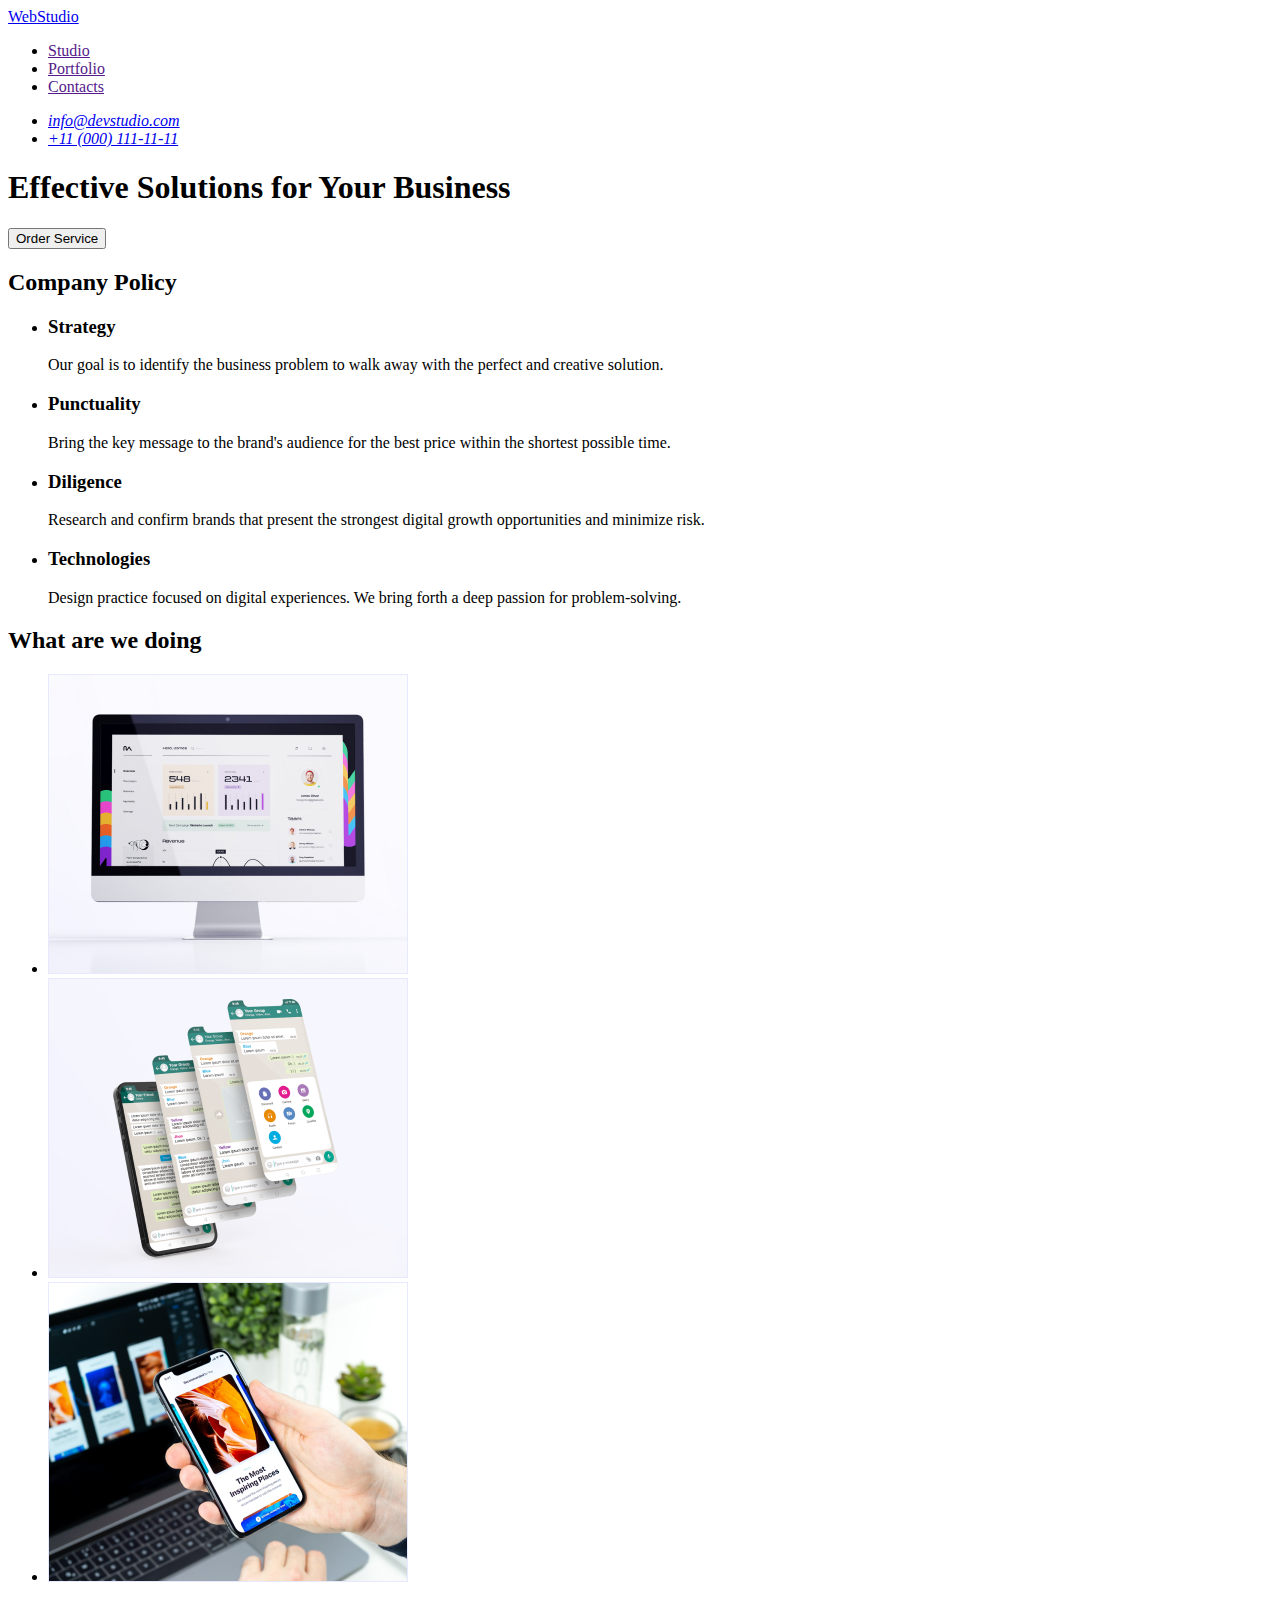
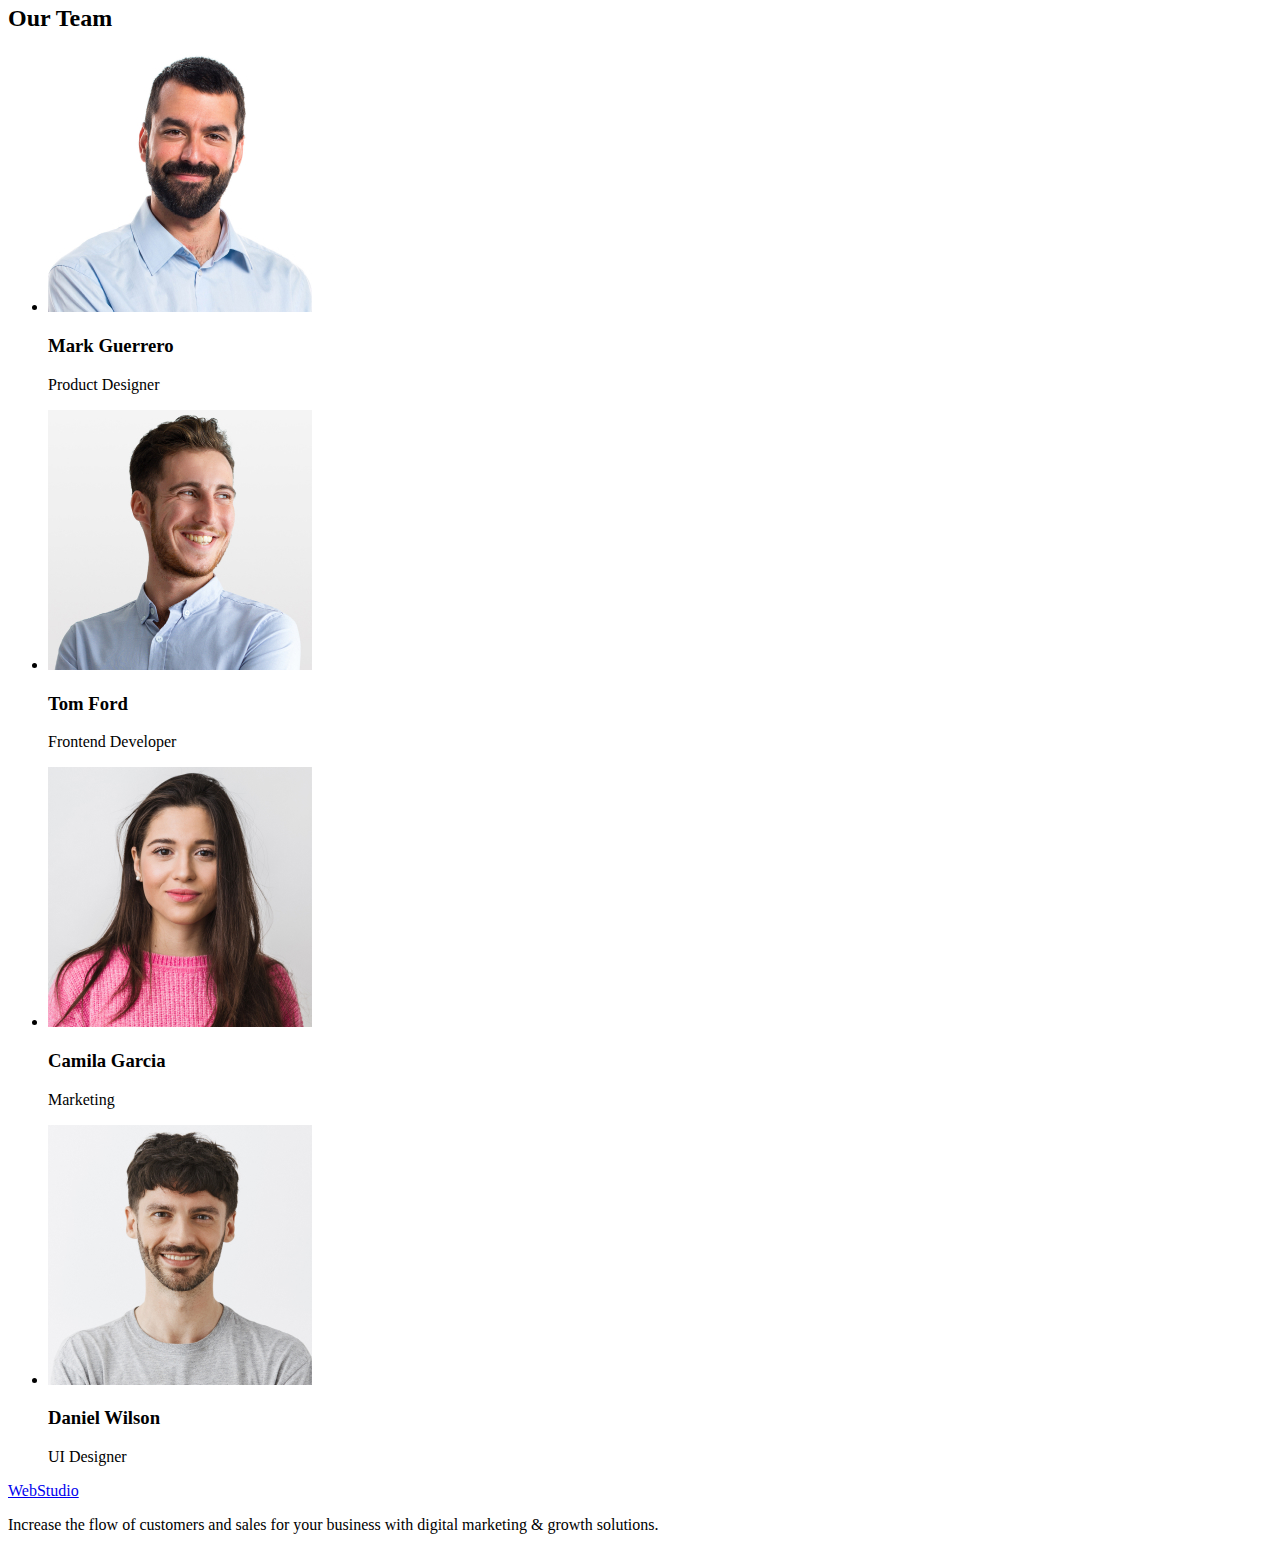
==== index.html @ d3238a55 "Initial commit" ====
<!DOCTYPE html>
<html lang="en">
  <head>
    <meta charset="UTF-8" />
    <meta http-equiv="X-UA-Compatible" content="IE=edge" />
    <meta name="viewport" content="width=device-width, initial-scale=1.0" />
    <title>Document</title>
  </head>
  <body>
    <!-- Header section -->
    <header>
      <nav>
        <a href="./index.html">WebStudio</a>
        <ul>
          <li><a href="">Studio</a></li>
          <li><a href="">Portfolio</a></li>
          <li><a href="">Contacts</a></li>
        </ul>
      </nav>
      <address>
        <ul>
          <li><a href="mailto:info@devstudio.com">info@devstudio.com</a></li>
          <li><a href="tel:+110001111111">+11 (000) 111-11-11</a></li>
        </ul>
      </address>
    </header>
    <main>
      <!-- Hero section -->
      <section>
        <h1>
          Effective Solutions for Your Business
        </h1>
        <button type="button">Order Service</button>
      </section>
      <!-- Section 1 -->
      <section>
        <h2>Company Policy</h2>
        <ul>
          <li>
            <h3>Strategy</h3>
            <p>Our goal is to identify the business
              problem to walk away with the perfect and creative solution. 
            </p>
          </li>
          <li>
            <h3>Punctuality</h3>
            <p>
              Bring the key message to the brand's audience for the best price
              within the shortest possible time.
            </p>
          </li>
          <li>
            <h3>Diligence</h3>
            <p>
              Research and confirm brands that present the strongest digital
              growth opportunities and minimize risk.
            </p>
          </li>
          <li>
            <h3>Technologies</h3>
            <p>
              Design practice focused on digital experiences. We bring forth a
              deep passion for problem-solving.
            </p>
          </li>
        </ul>
      </section>
      <!-- Section 2 -->
      <section>
        <h2>What are we doing</h2>
        <ul>
          <li>
            <img
              src="./images/Section2/img1.jpg"
              alt="full-fledged multi-page website"
              width="360"
            />
          </li>
          <li>
            <img
              src="./images/Section2/img2.jpg"
              alt="messenger"
              width="360"
            />
          </li>
          <li>
            <img
              src="./images/Section2/img3.jpg"
              alt="phone app"
              width="360"
            />
          </li>
        </ul>
      </section>
      <!-- Section 3 -->
      <section>
        <h2>Our Team</h2>
        <ul>
          <li>
            <img
              src="./images/Section3/teamcard1.jpg"
              alt="Mark Guerrero"
              width="264"/>
              <h3>Mark Guerrero</h3>
              <p>Product Designer</p>
          </li>
          <li><img src="./images/Section3/teamcard2.jpg" alt="Tom Ford" width="264">
          <h3>Tom Ford</h3>
          <p>Frontend Developer</p>
        </li>
          <li><img src="./images/Section3/teamcard3.jpg" alt="Camila Garcia" width="264">
          <h3>Camila Garcia</h3>
          <p>Marketing</p>
        </li>
          <li>
            <img src="./images/Section3/teamcard4.jpg" alt="Daniel Wilson" width="264"> 
            <h3>Daniel Wilson</h3>
            <p>UI Designer</p>
          </li>
        </ul>
      </section>
    </main>
    <!--Footer section -->
    <footer>
      <a href="./index.html">WebStudio</a>
      <p>Increase the flow of customers and sales for your business with digital marketing & growth solutions.</p>
    </footer>
  </body>
</html>
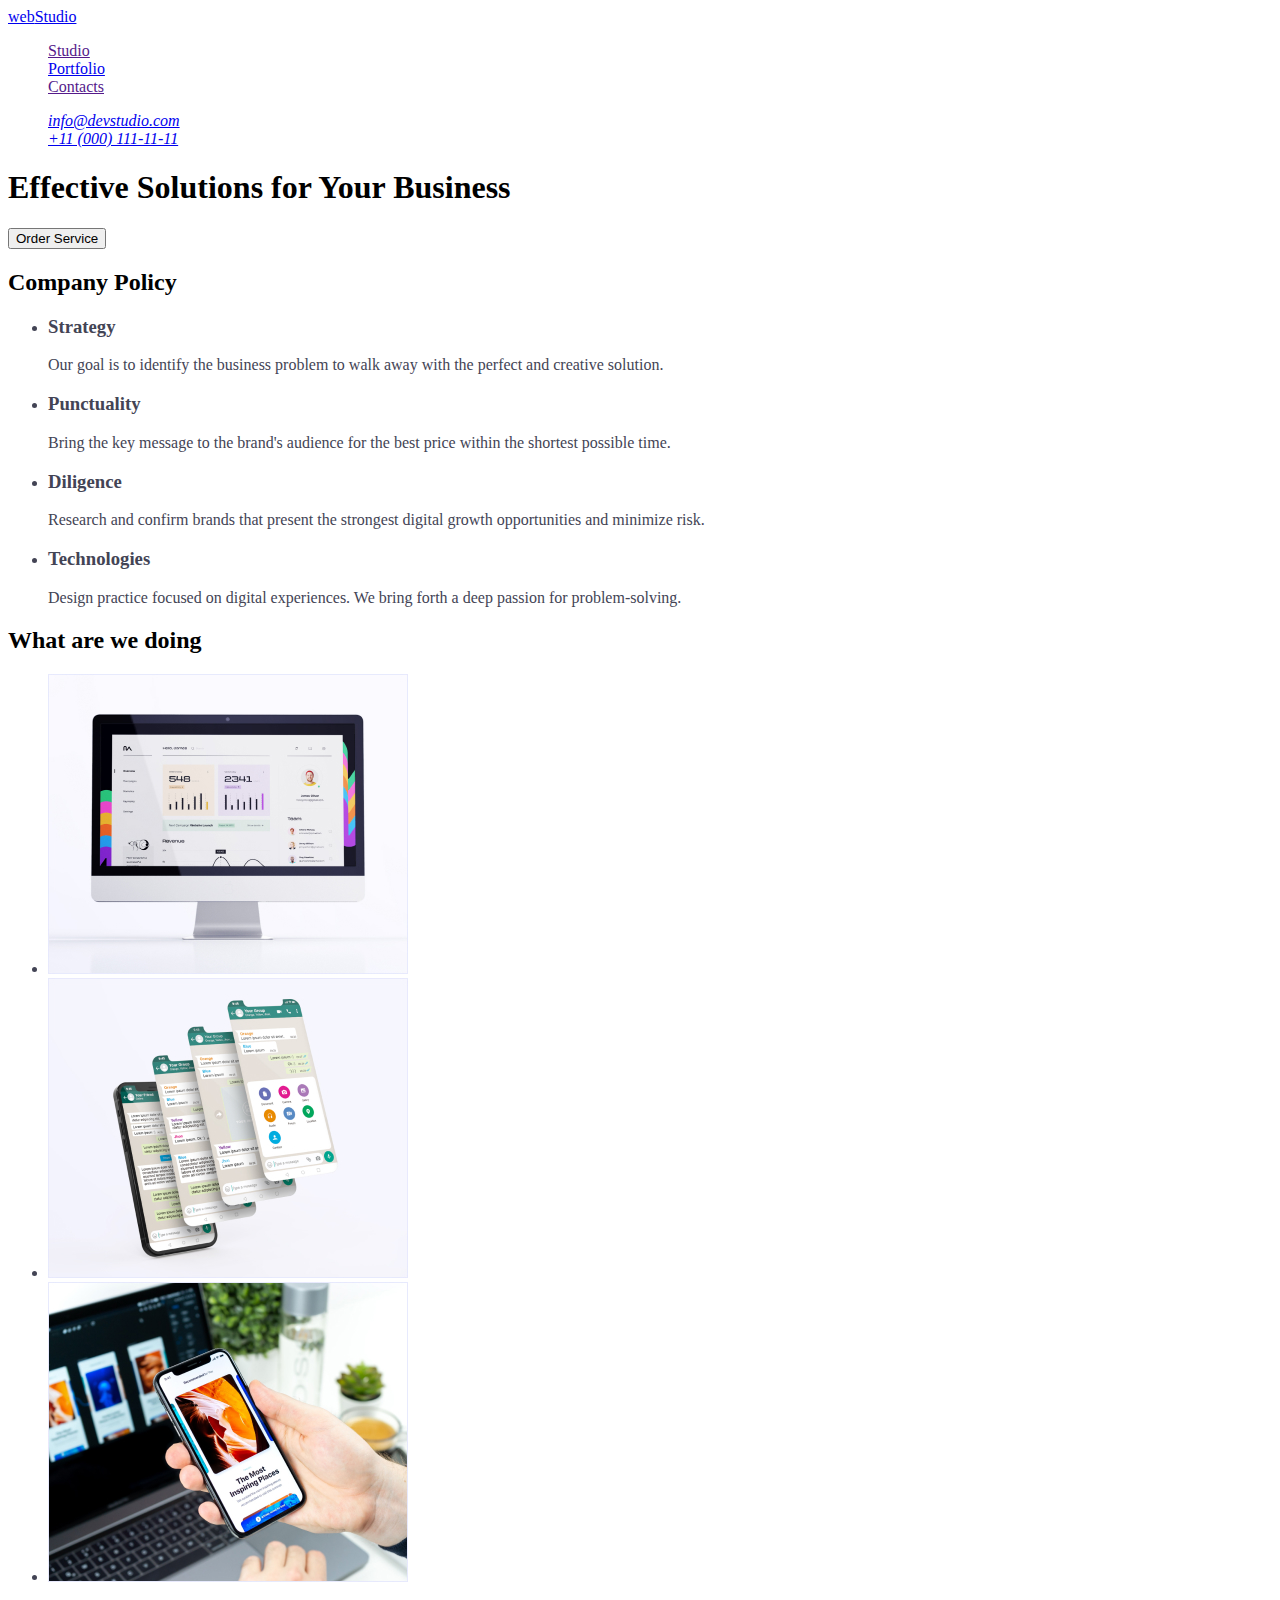
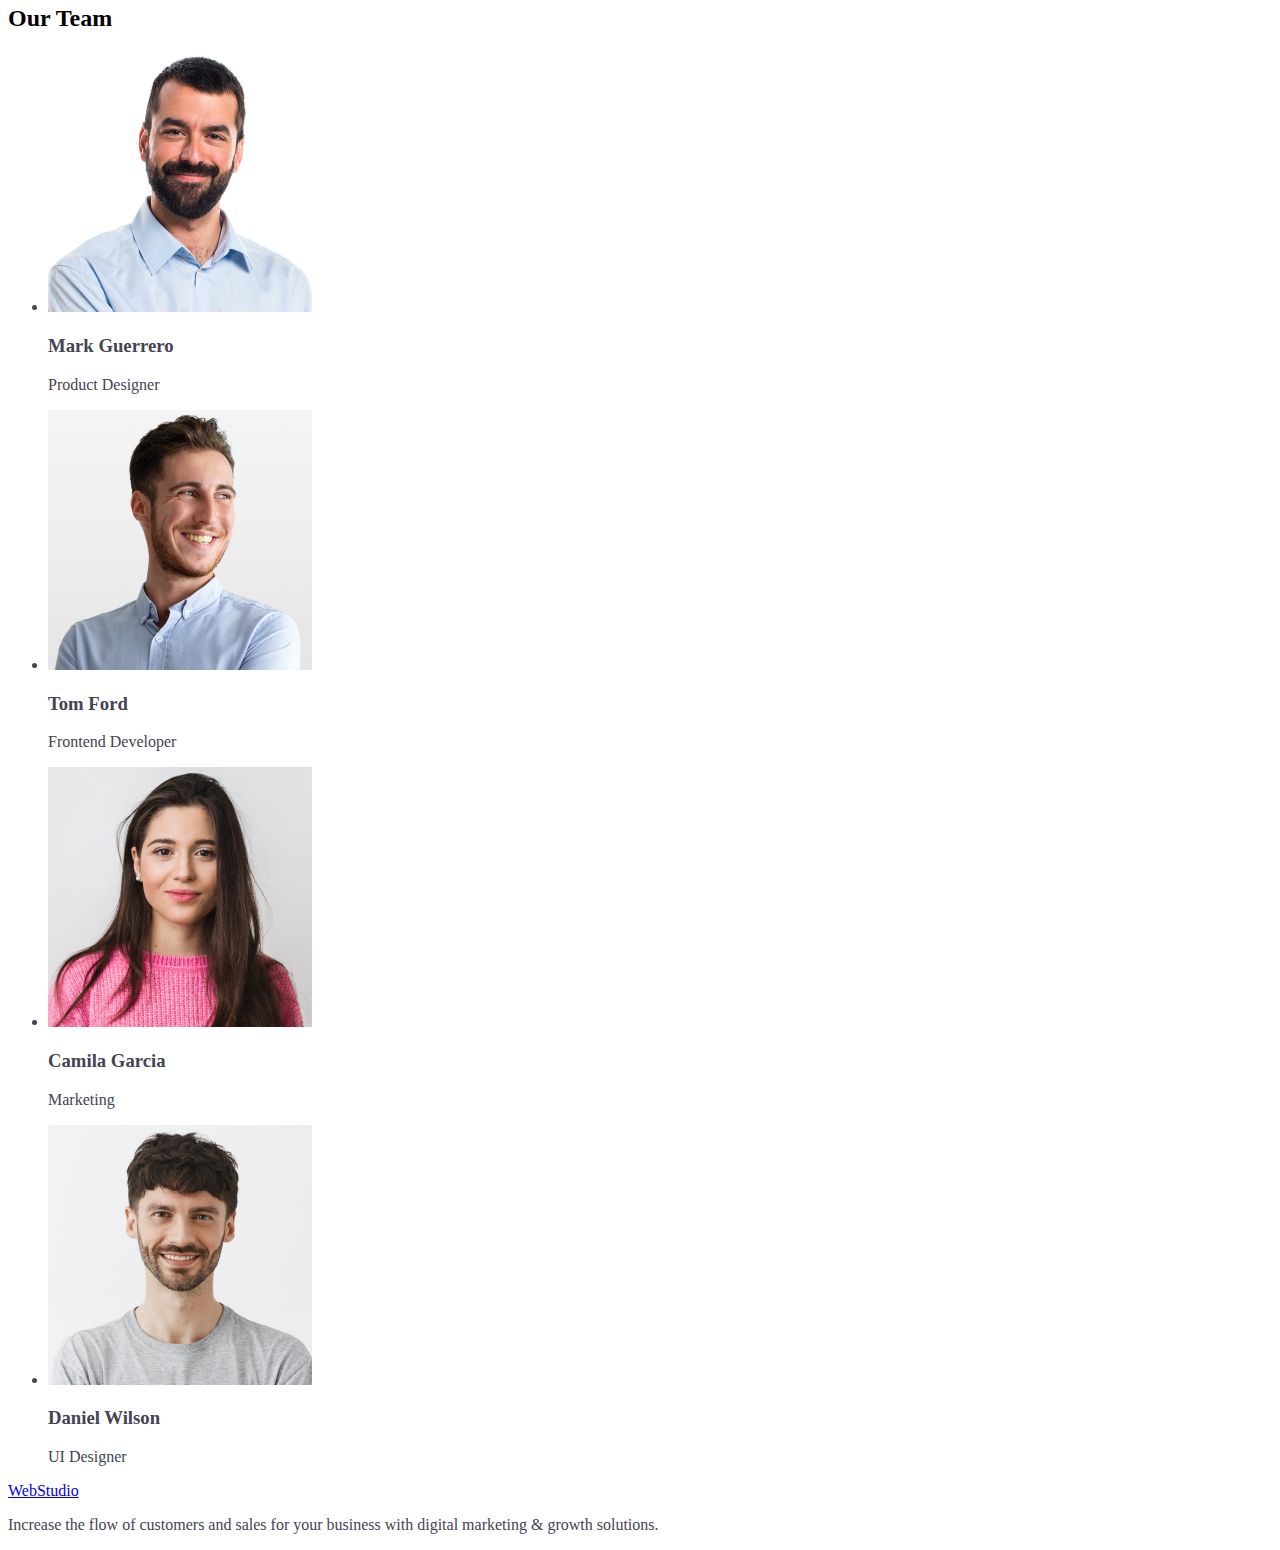
==== commit 5370292e: "upgrade styles css" ====
--- a/index.html
+++ b/index.html
@@ -5,20 +5,22 @@
     <meta http-equiv="X-UA-Compatible" content="IE=edge" />
     <meta name="viewport" content="width=device-width, initial-scale=1.0" />
     <title>Document</title>
+    <link rel ="stylesheet" href="css/styles.css">
   </head>
   <body>
     <!-- Header section -->
     <header>
       <nav>
-        <a href="./index.html">WebStudio</a>
-        <ul>
-          <li><a href="">Studio</a></li>
-          <li><a href="">Portfolio</a></li>
-          <li><a href="">Contacts</a></li>
+        <a href="./index.html"class="Logo"><span>web</span>Studio</a>
+
+        <ul class="site-nav list">
+          <li><a href=""class="link">Studio</a></li>
+          <li><a href="./portfolio.html"class="link">Portfolio</a></li> 
+          <li><a href=""class="link">Contacts</a></li>
         </ul>
       </nav>
       <address>
-        <ul>
+        <ul class="site-address list">
           <li><a href="mailto:info@devstudio.com">info@devstudio.com</a></li>
           <li><a href="tel:+110001111111">+11 (000) 111-11-11</a></li>
         </ul>
@@ -26,15 +28,15 @@
     </header>
     <main>
       <!-- Hero section -->
-      <section>
-        <h1>
+      <section class="hero">
+        <h1 class="hero-title">
           Effective Solutions for Your Business
         </h1>
         <button type="button">Order Service</button>
       </section>
       <!-- Section 1 -->
-      <section>
-        <h2>Company Policy</h2>
+      <section class="section">
+        <h2 class="section-title">Company Policy</h2>
         <ul>
           <li>
             <h3>Strategy</h3>
@@ -66,8 +68,10 @@
         </ul>
       </section>
       <!-- Section 2 -->
-      <section>
-        <h2>What are we doing</h2>
+      <section class="section">
+        <h2 class="section-title">
+          What are we doing
+        </h2>
         <ul>
           <li>
             <img
@@ -93,8 +97,10 @@
         </ul>
       </section>
       <!-- Section 3 -->
-      <section>
-        <h2>Our Team</h2>
+      <section class="section">
+        <h2 class="section-title">
+          Our Team
+        </h2>
         <ul>
           <li>
             <img
@@ -121,7 +127,7 @@
       </section>
     </main>
     <!--Footer section -->
-    <footer>
+    <footer class="footer">
       <a href="./index.html">WebStudio</a>
       <p>Increase the flow of customers and sales for your business with digital marketing & growth solutions.</p>
     </footer>
--- a/css/styles.css
+++ b/css/styles.css
@@ -0,0 +1,34 @@
+body {
+    background-color: #ffffff;
+    color:#434455 ;
+}
+.list{
+    list-style: none;
+}
+
+/* цвет основного текста #434455 */
+.logo {
+    color: #000000;
+}
+.logo:hover {
+    color:#000000;
+}
+/* Header section */
+/* style logo */
+.site-nav.logo link {
+color:#000000;
+}
+.site-nav .link:hover,
+.site-nav .link:focus {
+    color:#000000; 
+}
+/* Hero section */
+.hero-title{
+    color:#000000;
+
+}
+/* Sections */
+.section-title{
+    color:#000000;
+}
+/* Footer section */
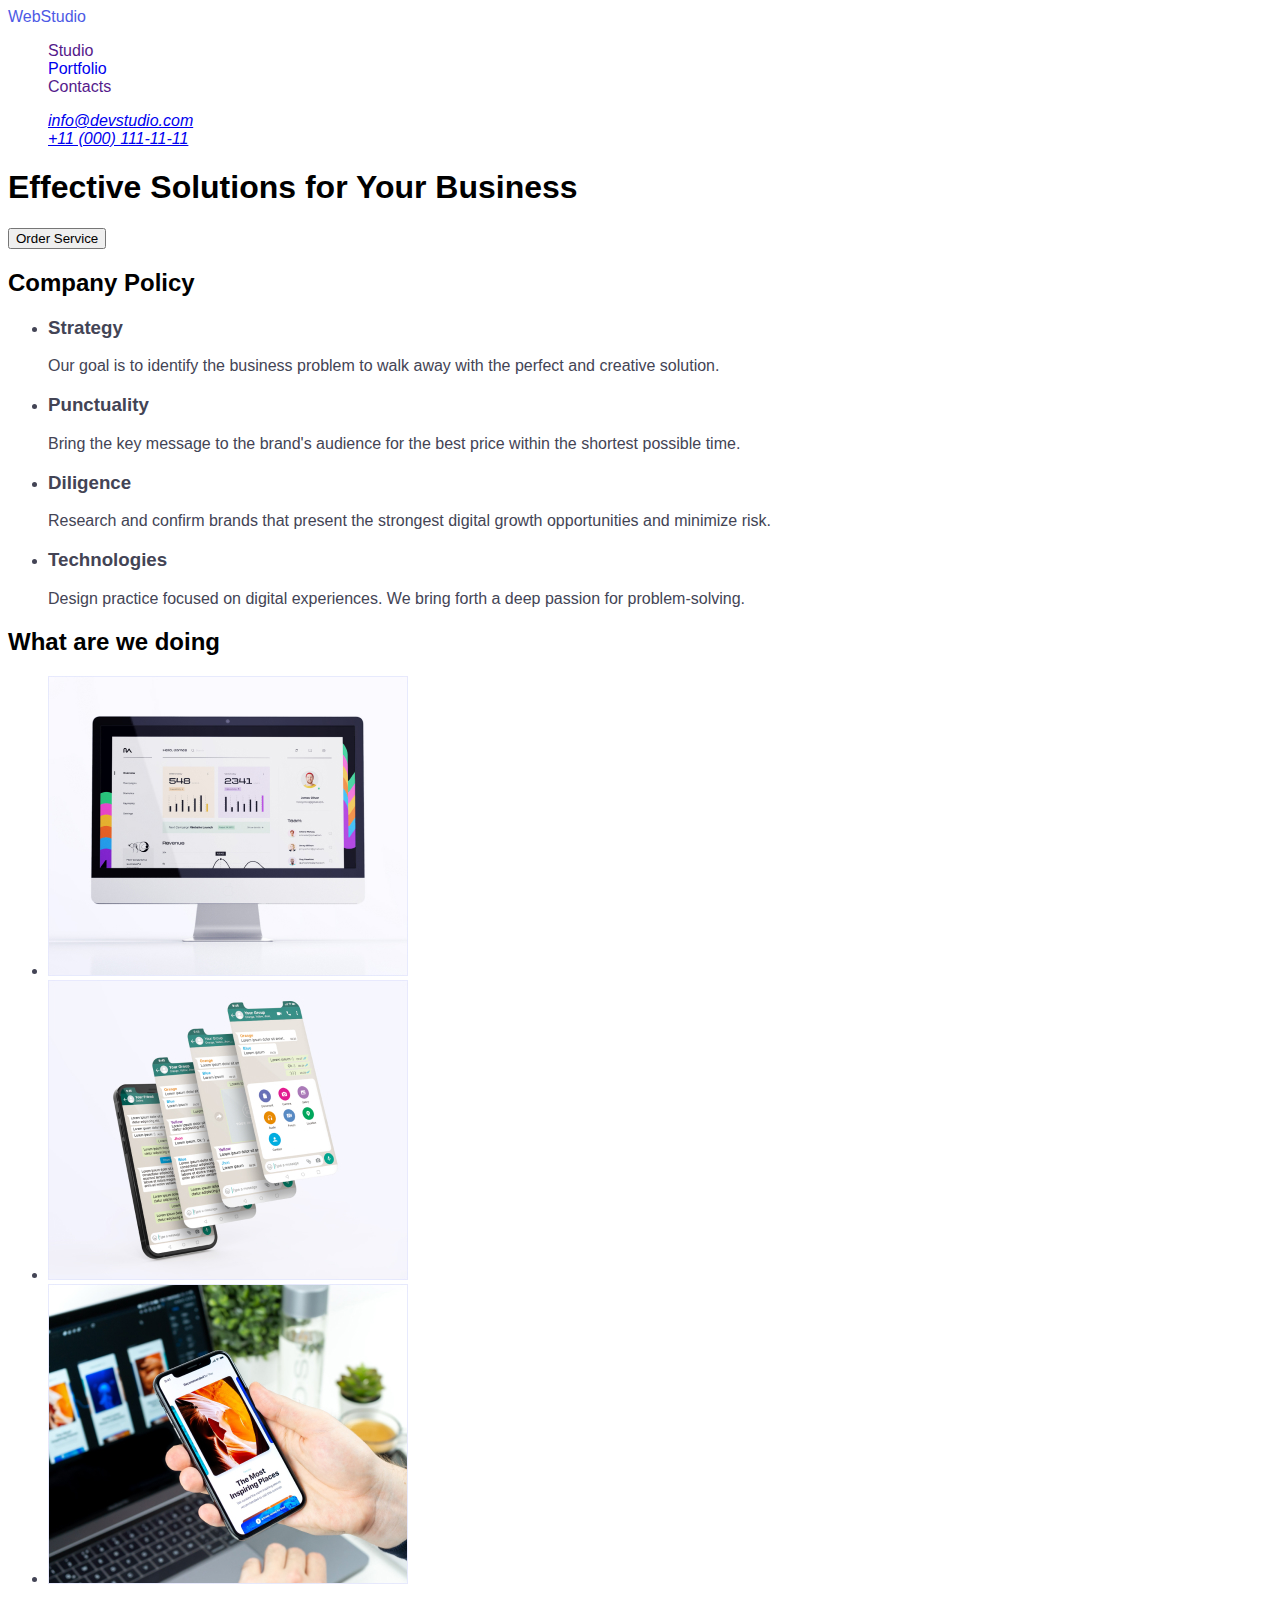
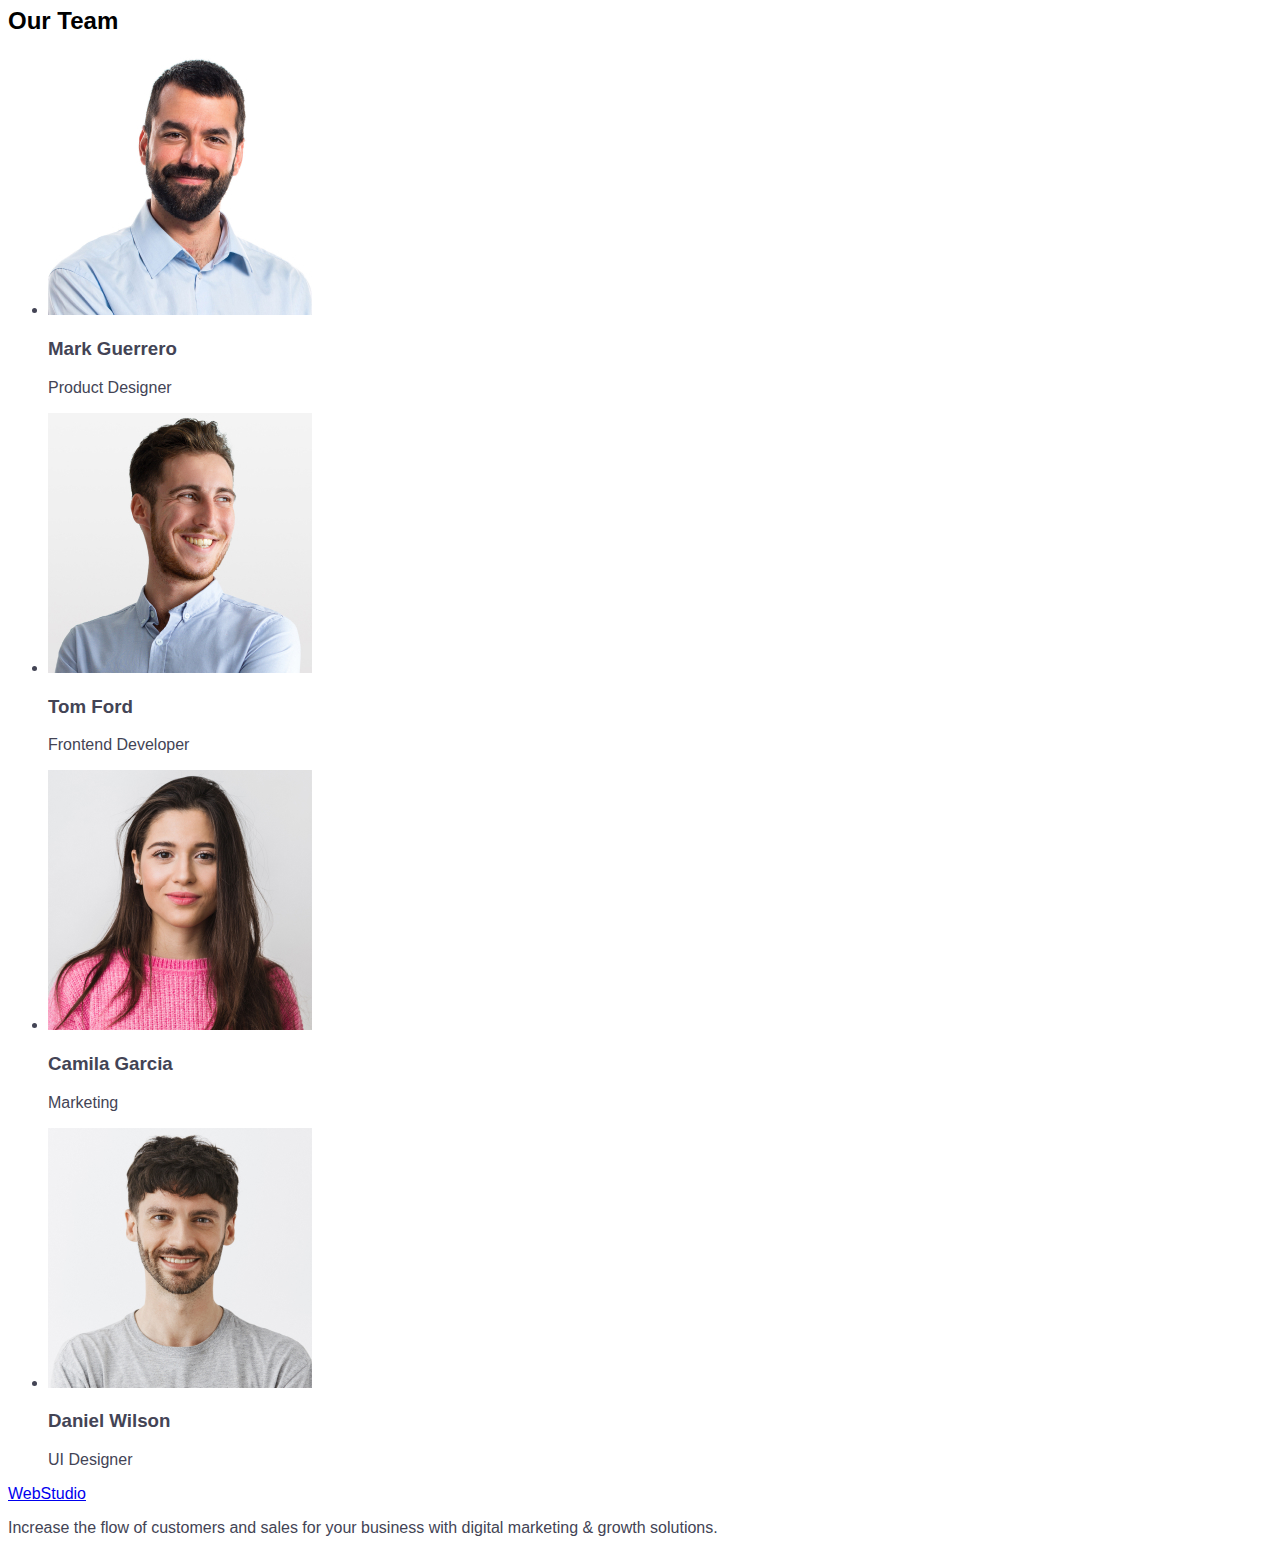
==== commit 02ff0fe9: "upgrade portfolio" ====
--- a/index.html
+++ b/index.html
@@ -5,13 +5,15 @@
     <meta http-equiv="X-UA-Compatible" content="IE=edge" />
     <meta name="viewport" content="width=device-width, initial-scale=1.0" />
     <title>Document</title>
-    <link rel ="stylesheet" href="css/styles.css">
+    <link rel ="stylesheet" 
+    href="css/styles.css">
   </head>
   <body>
     <!-- Header section -->
-    <header>
-      <nav>
-        <a href="./index.html"class="Logo"><span>web</span>Studio</a>
+    <header class="header">
+      <nav class="header-nav">
+        <a class="logo link" href="./index.html" style= "color: #4D5AE5;">
+          Web<span class="header-logo link">Studio</span></a>
 
         <ul class="site-nav list">
           <li><a href=""class="link">Studio</a></li>
@@ -35,7 +37,7 @@
         <button type="button">Order Service</button>
       </section>
       <!-- Section 1 -->
-      <section class="section">
+      <section class="section-one">
         <h2 class="section-title">Company Policy</h2>
         <ul>
           <li>
@@ -110,16 +112,19 @@
               <h3>Mark Guerrero</h3>
               <p>Product Designer</p>
           </li>
-          <li><img src="./images/Section3/teamcard2.jpg" alt="Tom Ford" width="264">
+          <li><img src="./images/Section3/teamcard2.jpg" 
+            alt="Tom Ford" width="264">
           <h3>Tom Ford</h3>
           <p>Frontend Developer</p>
         </li>
-          <li><img src="./images/Section3/teamcard3.jpg" alt="Camila Garcia" width="264">
+          <li><img src="./images/Section3/teamcard3.jpg" 
+            alt="Camila Garcia" width="264">
           <h3>Camila Garcia</h3>
           <p>Marketing</p>
         </li>
           <li>
-            <img src="./images/Section3/teamcard4.jpg" alt="Daniel Wilson" width="264"> 
+            <img src="./images/Section3/teamcard4.jpg" 
+            alt="Daniel Wilson" width="264"> 
             <h3>Daniel Wilson</h3>
             <p>UI Designer</p>
           </li>
--- a/css/styles.css
+++ b/css/styles.css
@@ -1,10 +1,37 @@
 body {
+    font-family: 'roboto',sans-serif;
     background-color: #ffffff;
-    color:#434455 ;
+    color:var(--color-contacts-p);
+    background-color: var(--white-color);
+    letter-spacing: 0,02em;
 }
+
+:root {
+--color-logo-btn:#4d5ae5;
+--primary-color:#2e2f42;
+--color-contacts-p:#434455;
+--white-color:#ffffff;
+--secondary-color:#f4f4fd;
+--btn-bgs-hero-primary:#4d5ae5;
+--btn-bgs-hero-secondary:#404bbf;
+--btn-portfolio-color:#e7e9fc;
+}
+/**
+  |============================
+  | 
+  |============================
+*/
+.link{
+    text-decoration: none;
+}
+
 .list{
     list-style: none;
 }
+.hide-title{
+display: none;
+}
+
 
 /* цвет основного текста #434455 */
 .logo {
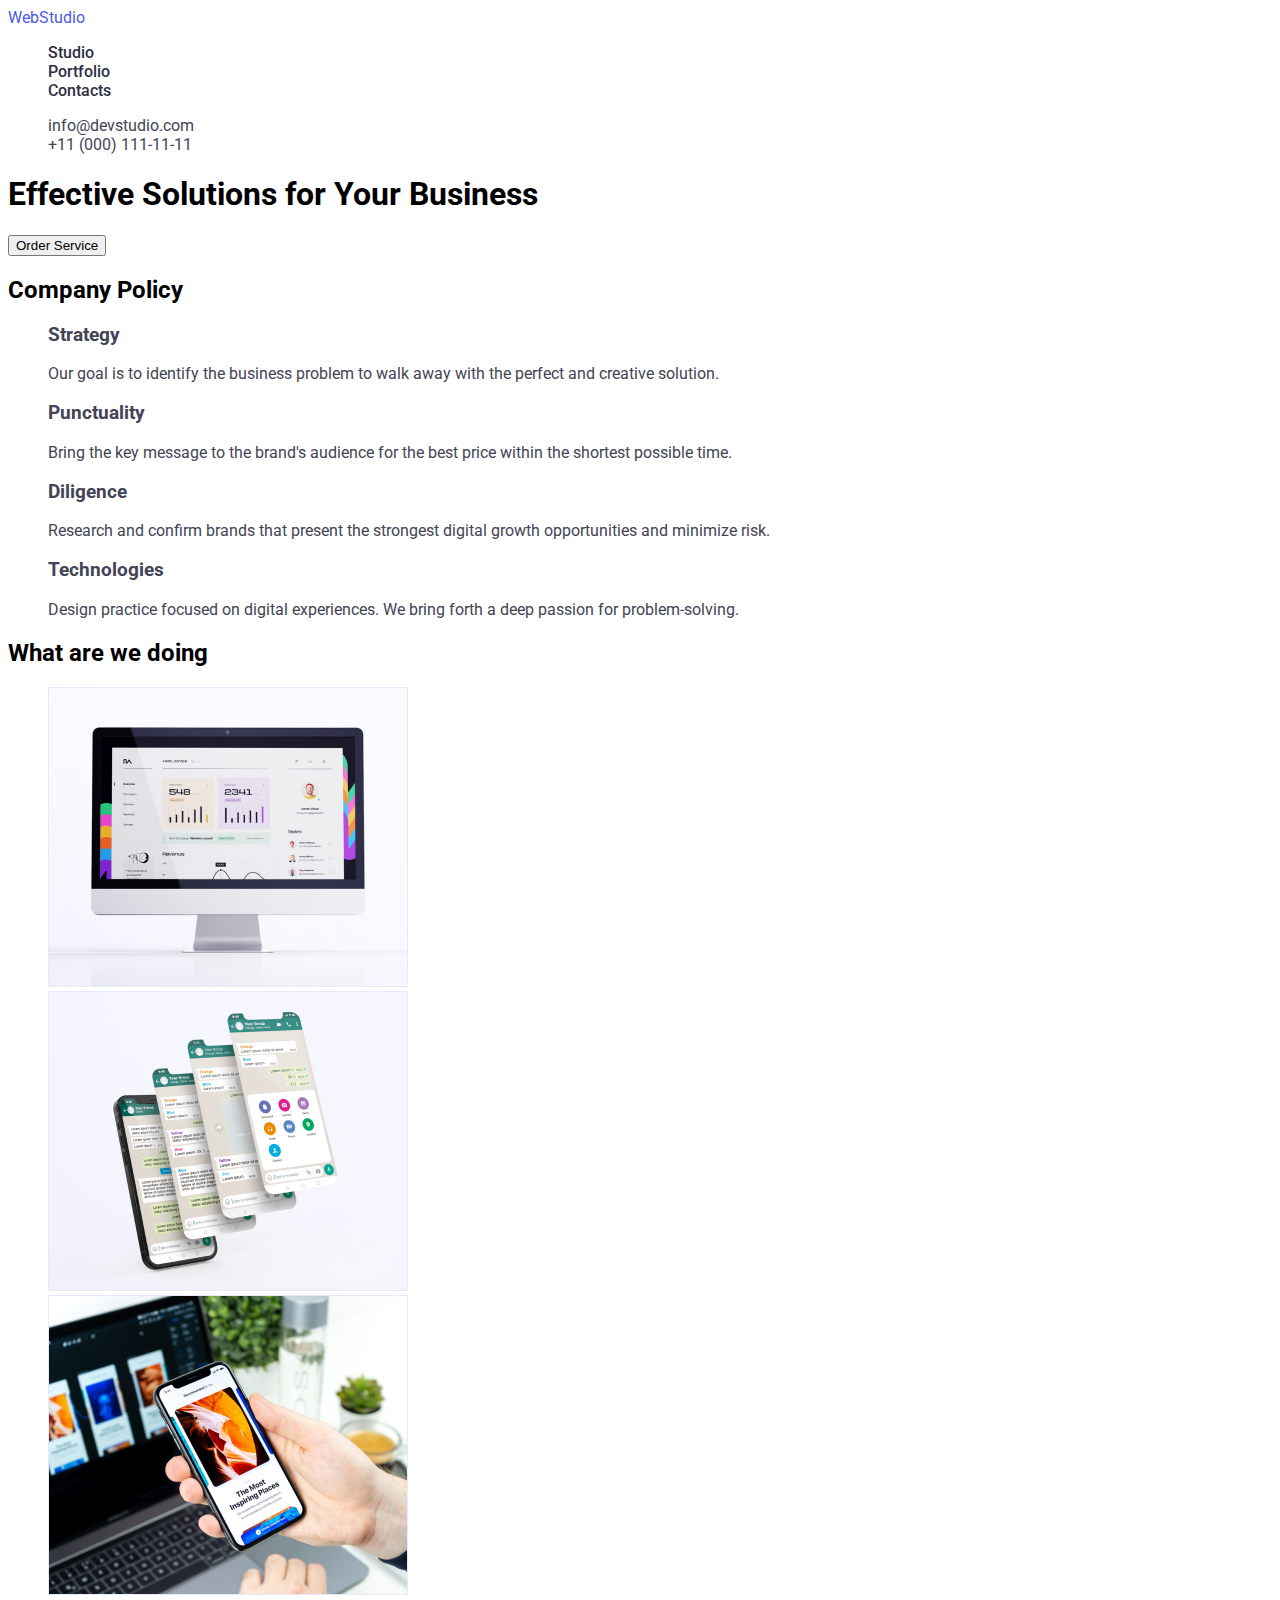
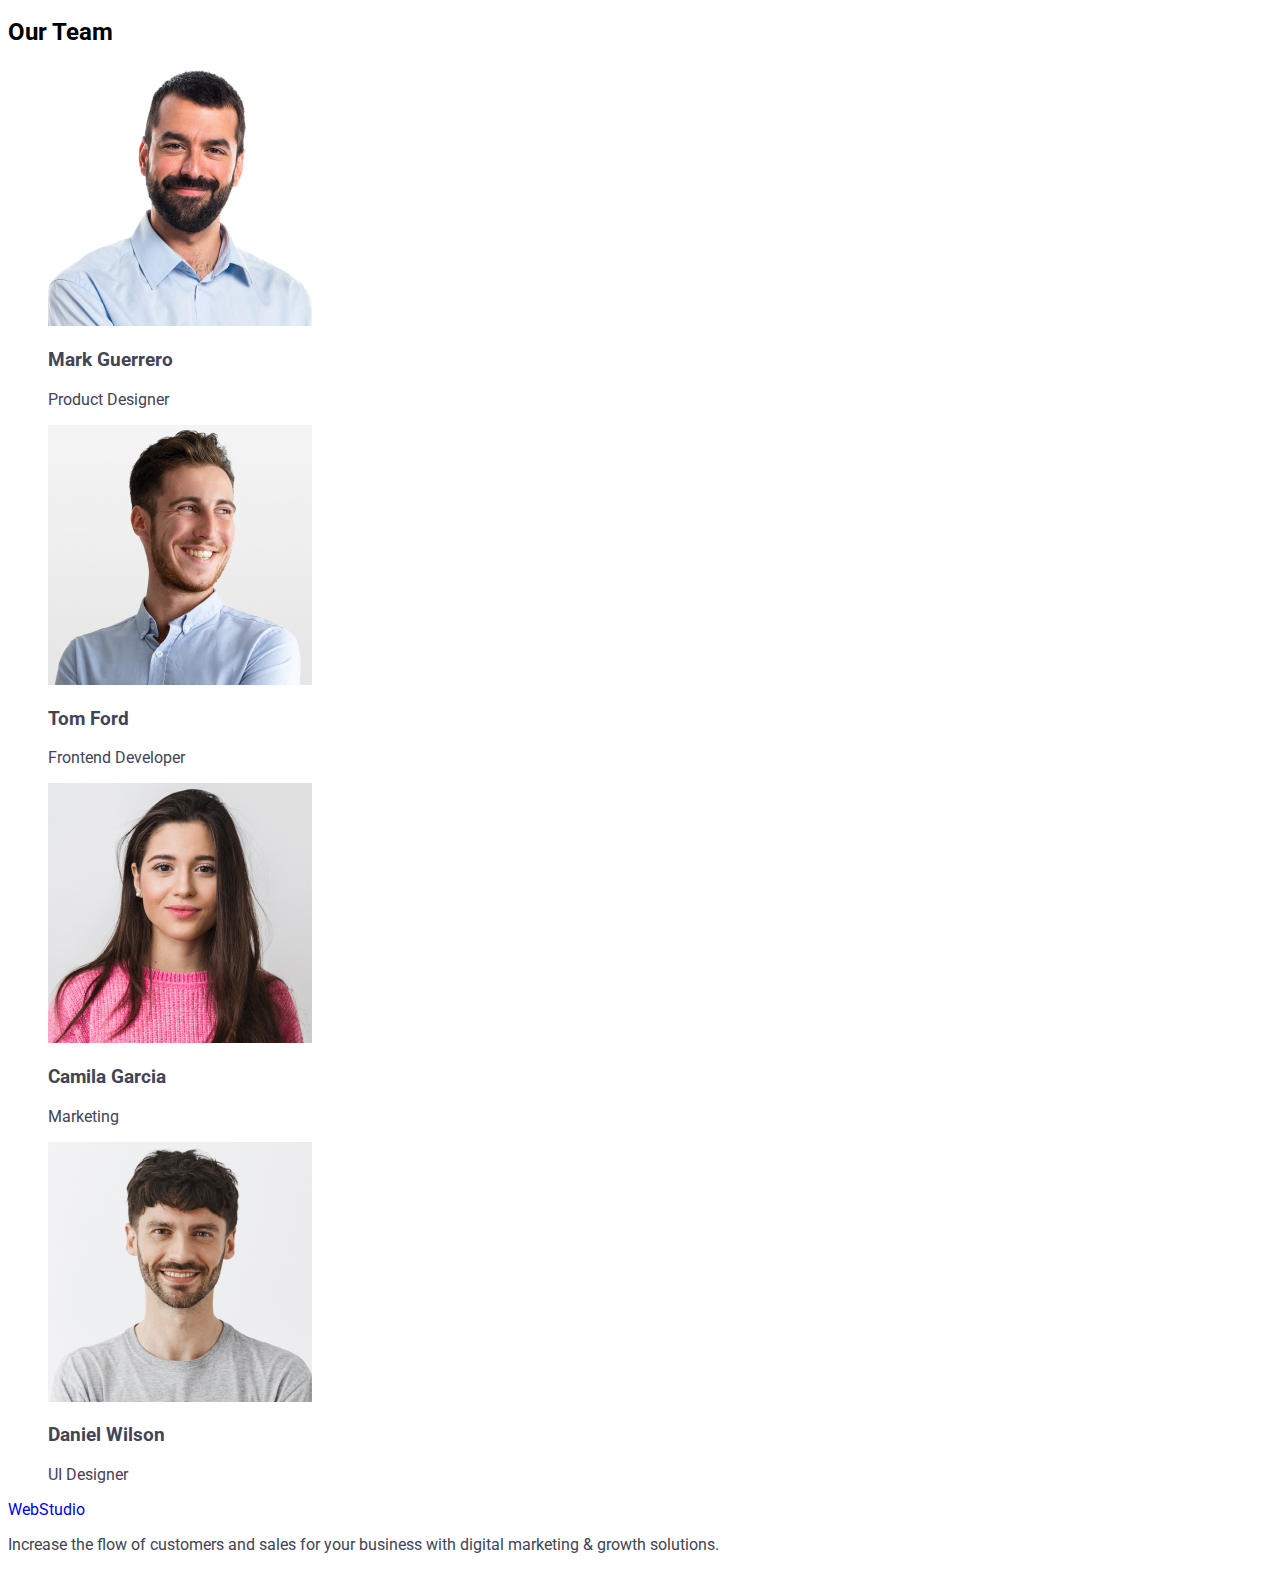
==== commit 4dbf8a82: "upgraid" ====
--- a/index.html
+++ b/index.html
@@ -5,29 +5,40 @@
     <meta http-equiv="X-UA-Compatible" content="IE=edge" />
     <meta name="viewport" content="width=device-width, initial-scale=1.0" />
     <title>Document</title>
-    <link rel ="stylesheet" 
-    href="css/styles.css">
-  </head>
-  <body>
+    <link rel="preconnect" href="https://fonts.googleapis.com"/>
+    <link rel="preconnect" href="https://fonts.gstatic.com" crossorigin/>
+    <link 
+    href="https://fonts.googleapis.com/css2?family=Roboto:wght@400;500;700&display=swap" 
+    rel="stylesheet"/>
+    <link rel ="stylesheet" href="css/styles.css"/>
+     </head>
+    <body>
     <!-- Header section -->
     <header class="header">
       <nav class="header-nav">
-        <a class="logo link" href="./index.html" style= "color: #4D5AE5;">
+        <a class="logo link" href="./index.html" 
+        style= "color: #4D5AE5;">
           Web<span class="header-logo link">Studio</span></a>
 
-        <ul class="site-nav list">
-          <li><a href=""class="link">Studio</a></li>
-          <li><a href="./portfolio.html"class="link">Portfolio</a></li> 
-          <li><a href=""class="link">Contacts</a></li>
+        <ul class="menu list">
+          <li class="menu-item">
+            <a href=""class="menu-link link">Studio</a></li>
+          <li class="menu-item">
+            <a href="./portfolio.html"class="menu-link link">Portfolio</a></li> 
+          <li class="menu-item">
+            <a href=""class="menu-link link">Contacts</a></li>
         </ul>
       </nav>
-      <address>
-        <ul class="site-address list">
-          <li><a href="mailto:info@devstudio.com">info@devstudio.com</a></li>
-          <li><a href="tel:+110001111111">+11 (000) 111-11-11</a></li>
+      <address class="adress">
+        <ul class="address-nav list">
+          <li class="adress-item">
+            <a href="mail:info@devstudio.com"class="adress-link link">info@devstudio.com</a></li>
+          <li class="adress-item">
+            <a href="tel:+11 000 111-11-11"class="adress-link link">+11 (000) 111-11-11</a></li>
         </ul>
       </address>
     </header>
+    <!--   -->
     <main>
       <!-- Hero section -->
       <section class="hero">
@@ -39,7 +50,7 @@
       <!-- Section 1 -->
       <section class="section-one">
         <h2 class="section-title">Company Policy</h2>
-        <ul>
+        <ul class="list">
           <li>
             <h3>Strategy</h3>
             <p>Our goal is to identify the business
@@ -74,7 +85,7 @@
         <h2 class="section-title">
           What are we doing
         </h2>
-        <ul>
+        <ul class="list">
           <li>
             <img
               src="./images/Section2/img1.jpg"
@@ -103,7 +114,7 @@
         <h2 class="section-title">
           Our Team
         </h2>
-        <ul>
+        <ul class="list">
           <li>
             <img
               src="./images/Section3/teamcard1.jpg"
@@ -133,7 +144,7 @@
     </main>
     <!--Footer section -->
     <footer class="footer">
-      <a href="./index.html">WebStudio</a>
+      <a href="./index.html"class="footer link">WebStudio</a>
       <p>Increase the flow of customers and sales for your business with digital marketing & growth solutions.</p>
     </footer>
   </body>
--- a/css/styles.css
+++ b/css/styles.css
@@ -1,5 +1,5 @@
 body {
-    font-family: 'roboto',sans-serif;
+    font-family: 'Roboto',sans-serif;
     background-color: #ffffff;
     color:var(--color-contacts-p);
     background-color: var(--white-color);
@@ -25,7 +25,7 @@
     text-decoration: none;
 }
 
-.list{
+.list {
     list-style: none;
 }
 .hide-title{
@@ -40,16 +40,35 @@
 .logo:hover {
     color:#000000;
 }
-/* Header section */
+
 /* style logo */
 .site-nav.logo link {
 color:#000000;
 }
-.site-nav .link:hover,
-.site-nav .link:focus {
-    color:#000000; 
+/* Header section */
+
+.menu-link {
+font style: Medium;
+font-weight: 500;
+font size: 16px;
+line height: 1,5;
+letter spacing: 0,02em;
+  color:var(--primary-color)
+
 }
+
+.adress-link {
+font-style: normal;
+Font-weight: 400;
+Font size: 16px;
+Line height: 1,5;
+Letter spacing: 0,02em;
+  color: var(--color-contacts-p)
+}
+
 /* Hero section */
+
+
 .hero-title{
     color:#000000;
 
